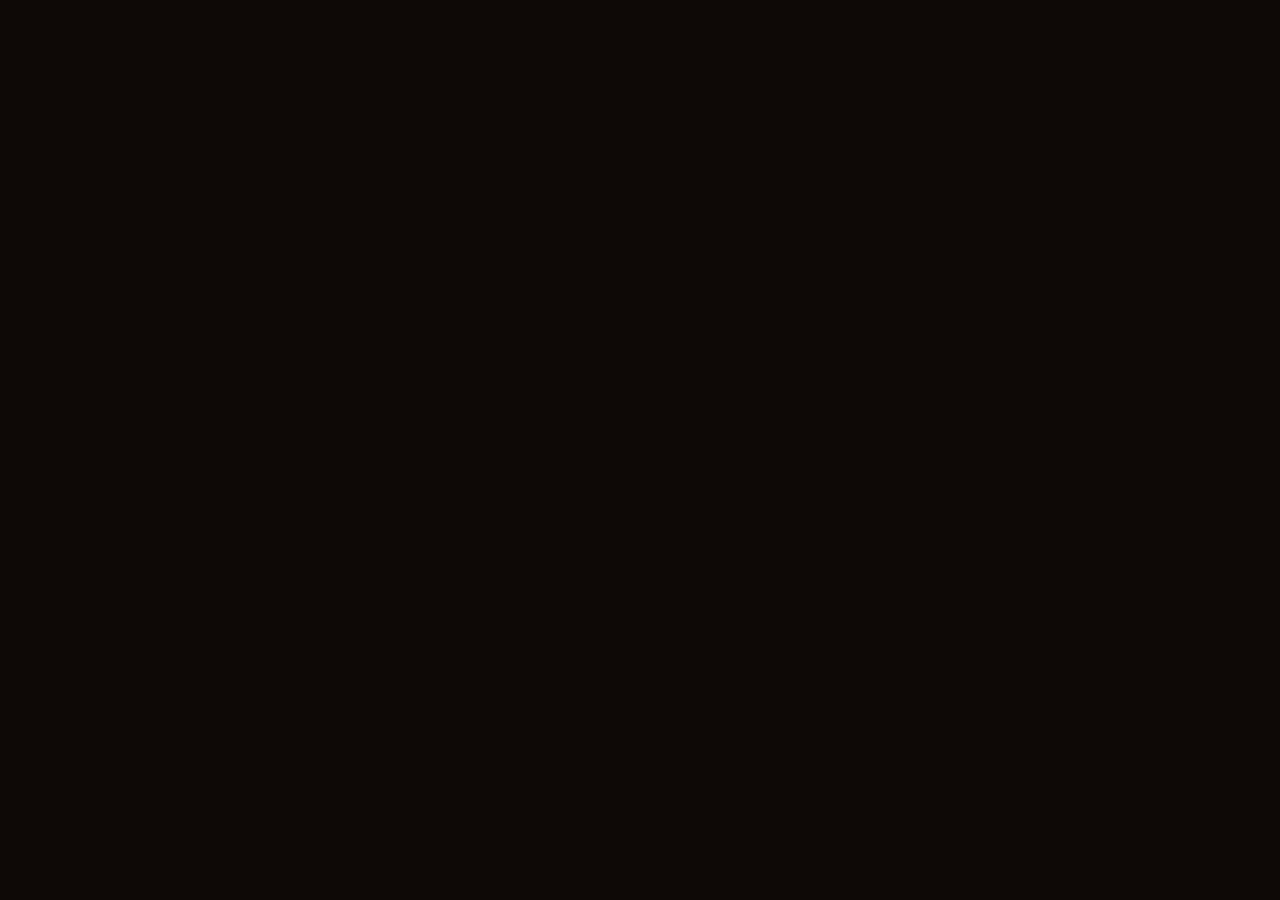
==== Podstudio.html @ faa2a243 "Landing redesign: paper-and-stamps editorial hero (Omou-inspired) — fanned postage-stamp illustratio" ====
<!doctype html>
<html lang="en">
<head>
  <meta charset="utf-8" />
  <meta name="viewport" content="width=device-width, initial-scale=1" />
  <title>Podstudio</title>
  <link rel="preconnect" href="https://fonts.googleapis.com" />
  <link rel="preconnect" href="https://fonts.gstatic.com" crossorigin />
  <link href="https://fonts.googleapis.com/css2?family=Inter:wght@400;500;600;700&family=Instrument+Serif:ital@0;1&family=JetBrains+Mono:wght@400;500&display=swap" rel="stylesheet" />
  <link rel="stylesheet" href="styles.css?v=warm2" />
</head>
<body>
  <div id="root"></div>

  <script src="https://unpkg.com/react@18.3.1/umd/react.development.js" integrity="sha384-hD6/rw4ppMLGNu3tX5cjIb+uRZ7UkRJ6BPkLpg4hAu/6onKUg4lLsHAs9EBPT82L" crossorigin="anonymous"></script>
  <script src="https://unpkg.com/react-dom@18.3.1/umd/react-dom.development.js" integrity="sha384-u6aeetuaXnQ38mYT8rp6sbXaQe3NL9t+IBXmnYxwkUI2Hw4bsp2Wvmx4yRQF1uAm" crossorigin="anonymous"></script>
  <script src="https://unpkg.com/@babel/standalone@7.29.0/babel.min.js" integrity="sha384-m08KidiNqLdpJqLq95G/LEi8Qvjl/xUYll3QILypMoQ65QorJ9Lvtp2RXYGBFj1y" crossorigin="anonymous"></script>

  <script type="text/babel" src="icons.jsx?v=room-flow19"></script>
  <script type="text/babel" src="shared.jsx?v=room-flow19"></script>
  <script type="text/babel" src="sidebar.jsx?v=room-flow19"></script>
  <script type="text/babel" src="landing.jsx?v=room-flow19"></script>
  <script type="text/babel" src="onboarding.jsx?v=room-flow19"></script>
  <script type="text/babel" src="room.jsx?v=room-flow19"></script>
  <script type="text/babel" src="studio.jsx?v=room-flow19"></script>
  <script type="text/babel" src="music.jsx?v=room-flow19"></script>
  <script type="text/babel" src="videoexport.jsx?v=room-flow19"></script>
  <script type="text/babel" src="editor.jsx?v=room-flow19"></script>
  <script type="text/babel" src="modals.jsx?v=room-flow19"></script>
  <script type="text/babel" src="app.jsx?v=room-flow19"></script>
</body>
</html>
---- styles.css ----
/* Podstudio — warm lamplit studio · espresso & aged brass */

:root {
  /* Midnight amber — near-black warm wood, lit by brighter brass */
  --bg-0: oklch(0.135 0.012 55);       /* page — midnight espresso */
  --bg-1: oklch(0.165 0.015 58);       /* panels */
  --bg-2: oklch(0.205 0.018 60);       /* raised */
  --bg-3: oklch(0.245 0.021 62);       /* active */
  --bg-inset: oklch(0.105 0.010 54);   /* deepest recess */
  --bg-glass: oklch(0.165 0.015 58 / 0.68);

  /* Warm linen text */
  --fg-0: oklch(0.95 0.020 80);        /* primary — warm linen */
  --fg-1: oklch(0.83 0.024 78);
  --fg-2: oklch(0.69 0.026 75);
  --fg-3: oklch(0.55 0.024 72);
  --fg-4: oklch(0.43 0.020 70);

  /* Hairlines — warm umber, low-key against the midnight base */
  --line-0: oklch(0.255 0.022 60);
  --line-1: oklch(0.335 0.027 63);

  /* Aged brass — brighter against the midnight base */
  --brass: oklch(0.82 0.12 80);
  --brass-bright: oklch(0.90 0.13 78);
  --brass-dim: oklch(0.64 0.09 80);
  --brass-soft: oklch(0.44 0.07 80);
  --brass-tint: oklch(0.82 0.12 80 / 0.14);
  --brass-on: oklch(0.13 0.02 88);

  /* Supporting accents — muted, editorial, warm-leaning */
  --sage: oklch(0.74 0.07 130);
  --sage-tint: oklch(0.74 0.07 130 / 0.14);
  --copper: oklch(0.68 0.12 45);
  --copper-tint: oklch(0.68 0.12 45 / 0.14);
  --plum: oklch(0.62 0.07 340);

  --rec: oklch(0.66 0.17 25);
  --rec-dim: oklch(0.48 0.14 25);

  /* Legacy aliases so older components keep working */
  --terracotta: var(--brass);
  --terracotta-soft: var(--brass-soft);
  --terracotta-tint: var(--brass-tint);
  --terracotta-on: var(--brass-on);
  --olive: var(--sage);
  --olive-soft: oklch(0.35 0.05 130);
  --olive-tint: var(--sage-tint);
  --amber: var(--brass-bright);
  --amber-soft: oklch(0.40 0.08 80);
  --teal: var(--brass);
  --teal-dim: var(--brass-dim);
  --teal-glow: var(--brass-tint);

  /* Shadows — deep, cinematic */
  --sh-sm: 0 1px 2px oklch(0 0 0 / 0.35), 0 1px 1px oklch(0 0 0 / 0.25);
  --sh-md: 0 6px 14px -2px oklch(0 0 0 / 0.45), 0 2px 4px oklch(0 0 0 / 0.3);
  --sh-lg: 0 24px 50px -12px oklch(0 0 0 / 0.7), 0 6px 14px -4px oklch(0 0 0 / 0.45);
  --sh-glow: 0 0 40px -4px oklch(0.82 0.12 80 / 0.22);
  --sh-inset: inset 0 1px 0 oklch(1 0 0 / 0.04), inset 0 -1px 0 oklch(0 0 0 / 0.3);

  --font-display: 'Fraunces', 'Instrument Serif', Georgia, serif;
  --font-ui: 'Inter', -apple-system, BlinkMacSystemFont, system-ui, sans-serif;
  --font-mono: 'JetBrains Mono', 'SF Mono', Menlo, monospace;

  --r-sm: 6px;
  --r-md: 10px;
  --r-lg: 14px;
  --r-xl: 20px;
}

* { box-sizing: border-box; }

html, body {
  margin: 0;
  padding: 0;
  background: var(--bg-0);
  color: var(--fg-0);
  font-family: var(--font-ui);
  font-size: 14px;
  line-height: 1.55;
  -webkit-font-smoothing: antialiased;
  -moz-osx-font-smoothing: grayscale;
  overflow: hidden;
}

#root { height: 100vh; width: 100vw; overflow: hidden; background: var(--bg-0); position: relative; }

/* Film grain — always subtle, like a record sleeve */
body::before {
  content: '';
  position: fixed; inset: 0;
  pointer-events: none; z-index: 9999;
  opacity: 0.05;
  mix-blend-mode: overlay;
  background-image: url("data:image/svg+xml,%3Csvg xmlns='http://www.w3.org/2000/svg' width='300' height='300'%3E%3Cfilter id='n'%3E%3CfeTurbulence type='fractalNoise' baseFrequency='0.9' numOctaves='2' seed='7'/%3E%3C/filter%3E%3Crect width='100%25' height='100%25' filter='url(%23n)'/%3E%3C/svg%3E");
}
body[data-grain="false"]::before { display: none; }

button, input, textarea, select { font-family: inherit; font-size: inherit; color: inherit; }
button { background: none; border: none; cursor: pointer; padding: 0; }

::-webkit-scrollbar { width: 10px; height: 10px; }
::-webkit-scrollbar-track { background: transparent; }
::-webkit-scrollbar-thumb { background: var(--line-0); border-radius: 8px; border: 2px solid var(--bg-0); }
::-webkit-scrollbar-thumb:hover { background: var(--line-1); }

/* Type utilities */
.mono { font-family: var(--font-mono); font-feature-settings: 'tnum'; letter-spacing: -0.01em; }
.display {
  font-family: var(--font-display); font-weight: 400;
  font-optical-sizing: auto;
  font-variation-settings: 'SOFT' 30, 'WONK' 0, 'opsz' 144;
  letter-spacing: -0.025em;
}
.serif-it { font-family: var(--font-display); font-style: italic; }
.caps {
  text-transform: uppercase; letter-spacing: 0.14em;
  font-size: 10.5px; font-weight: 600;
  color: var(--fg-3);
}

/* Buttons */
.btn {
  display: inline-flex; align-items: center; gap: 8px;
  padding: 9px 14px;
  border-radius: var(--r-md);
  font-size: 13px;
  font-weight: 500;
  color: var(--fg-0);
  background: var(--bg-2);
  border: 1px solid var(--line-0);
  box-shadow: var(--sh-sm), var(--sh-inset);
  transition: all 0.15s ease;
  white-space: nowrap;
}
.btn:hover {
  background: var(--bg-3);
  border-color: var(--line-1);
  transform: translateY(-1px);
  box-shadow: var(--sh-md), var(--sh-inset);
}
.btn:active { transform: translateY(0); }

.btn-ghost {
  background: transparent; border-color: transparent; color: var(--fg-1);
  box-shadow: none;
}
.btn-ghost:hover { background: var(--bg-2); color: var(--fg-0); transform: none; box-shadow: none; }

.btn-primary {
  background: linear-gradient(to bottom, var(--brass-bright), var(--brass));
  color: var(--brass-on);
  border-color: var(--brass-dim);
  font-weight: 600;
  box-shadow:
    0 1px 0 oklch(1 0 0 / 0.2) inset,
    0 -1px 0 oklch(0 0 0 / 0.2) inset,
    0 4px 12px -2px oklch(0.5 0.1 82 / 0.35);
}
.btn-primary:hover {
  filter: brightness(1.08);
  box-shadow:
    0 1px 0 oklch(1 0 0 / 0.25) inset,
    0 -1px 0 oklch(0 0 0 / 0.2) inset,
    0 8px 20px -4px oklch(0.55 0.1 82 / 0.5);
}

.btn-rec {
  background: linear-gradient(to bottom, oklch(0.68 0.18 25), oklch(0.58 0.18 25));
  color: oklch(0.98 0.01 30);
  border-color: oklch(0.42 0.12 25);
  box-shadow:
    0 1px 0 oklch(1 0 0 / 0.15) inset,
    0 4px 16px -2px oklch(0.5 0.2 25 / 0.45);
}

.btn-lg { padding: 13px 22px; font-size: 14px; }

/* Labeled icon button */
.btn-labeled {
  display: inline-flex; flex-direction: column; align-items: center; gap: 4px;
  padding: 10px 14px;
  border-radius: var(--r-md);
  background: var(--bg-2);
  border: 1px solid var(--line-0);
  box-shadow: var(--sh-sm), var(--sh-inset);
  color: var(--fg-0);
  min-width: 72px;
  transition: all 0.15s ease;
  position: relative;
}
.btn-labeled:hover { background: var(--bg-3); transform: translateY(-1px); box-shadow: var(--sh-md), var(--sh-inset); }
.btn-labeled[data-active="true"] {
  background: var(--brass-tint);
  border-color: var(--brass-dim);
  color: var(--brass-bright);
  box-shadow: 0 0 16px -4px var(--brass-tint), var(--sh-inset);
}

.btn-labeled .label {
  font-size: 11px; font-weight: 500; color: var(--fg-1);
  margin-top: 2px;
}
.btn-labeled[data-active="true"] .label { color: var(--brass-bright); }

/* Chips */
.chip {
  display: inline-flex; align-items: center; gap: 5px;
  padding: 3px 9px;
  border-radius: 999px;
  background: var(--bg-2);
  border: 1px solid var(--line-0);
  font-size: 11.5px;
  font-weight: 500;
  color: var(--fg-1);
}
.chip.brass, .chip.teal, .chip.terracotta {
  color: var(--brass-bright); background: var(--brass-tint);
  border-color: oklch(0.78 0.10 82 / 0.3);
}
.chip.sage, .chip.olive {
  color: var(--sage); background: var(--sage-tint);
  border-color: oklch(0.72 0.06 155 / 0.3);
}
.chip.rec {
  color: oklch(0.82 0.18 25); background: oklch(0.66 0.17 25 / 0.14);
  border-color: oklch(0.66 0.17 25 / 0.35);
}

/* Recording dot */
@keyframes rec-pulse {
  0%, 100% { box-shadow: 0 0 0 0 oklch(0.66 0.17 25 / 0.5); }
  50% { box-shadow: 0 0 0 7px oklch(0.66 0.17 25 / 0); }
}
.rec-dot {
  width: 8px; height: 8px; border-radius: 50%;
  background: var(--rec);
  animation: rec-pulse 1.8s ease-in-out infinite;
  display: inline-block;
  flex-shrink: 0;
}

/* Fade in + bob */
@keyframes fade-in {
  from { opacity: 0; transform: translateY(6px); }
  to { opacity: 1; transform: translateY(0); }
}
.fade-in { animation: fade-in 0.4s ease both; }

@keyframes soft-bob {
  0%, 100% { transform: translateY(0); }
  50% { transform: translateY(-3px); }
}

/* On-air neon glow */
@keyframes on-air-glow {
  0%, 100% { text-shadow: 0 0 14px oklch(0.66 0.17 25 / 0.6), 0 0 32px oklch(0.66 0.17 25 / 0.4); opacity: 0.95; }
  50% { text-shadow: 0 0 20px oklch(0.66 0.17 25 / 0.8), 0 0 48px oklch(0.66 0.17 25 / 0.55); opacity: 1; }
}
.on-air-text { animation: on-air-glow 2.4s ease-in-out infinite; color: oklch(0.86 0.16 25); }

/* Mic glow */
@keyframes mic-pulse {
  0%, 100% { filter: drop-shadow(0 0 18px oklch(0.78 0.1 82 / 0.4)) drop-shadow(0 0 40px oklch(0.78 0.1 82 / 0.2)); }
  50% { filter: drop-shadow(0 0 28px oklch(0.78 0.1 82 / 0.55)) drop-shadow(0 0 60px oklch(0.78 0.1 82 / 0.3)); }
}
.mic-pulse { animation: mic-pulse 2.6s ease-in-out infinite; }

/* Pulsing listening ring at base of mic stand */
@keyframes listen-ring {
  0%, 100% {
    box-shadow:
      0 0 0 0 oklch(0.78 0.1 82 / 0.5),
      0 0 22px 2px oklch(0.78 0.1 82 / 0.35);
    transform: translateX(-50%) scale(1);
  }
  50% {
    box-shadow:
      0 0 0 10px oklch(0.78 0.1 82 / 0),
      0 0 30px 6px oklch(0.78 0.1 82 / 0.2);
    transform: translateX(-50%) scale(1.06);
  }
}
.mic-listen-ring {
  background: radial-gradient(ellipse at center, oklch(0.78 0.1 82 / 0.28), transparent 70%);
  border: 1.5px solid oklch(0.78 0.1 82 / 0.45);
  animation: listen-ring 2.4s ease-in-out infinite;
}

/* Card */
.card {
  background: var(--bg-1);
  border: 1px solid var(--line-0);
  border-radius: var(--r-lg);
  box-shadow: var(--sh-sm), var(--sh-inset);
}

/* Nav item */
.nav-item {
  display: flex; align-items: center; gap: 10px;
  padding: 9px 12px;
  border-radius: var(--r-md);
  color: var(--fg-1);
  font-size: 13px;
  font-weight: 500;
  cursor: pointer;
  transition: background 0.12s, color 0.12s;
}
.nav-item:hover { background: var(--bg-2); color: var(--fg-0); }
.nav-item.active {
  background: var(--brass-tint);
  color: var(--brass-bright);
  font-weight: 600;
}

/* Tooltip */
.explain {
  position: relative;
  display: inline-flex; align-items: center; justify-content: center;
  width: 16px; height: 16px;
  border-radius: 50%;
  background: var(--bg-2);
  color: var(--fg-3);
  font-size: 10px; font-weight: 600;
  border: 1px solid var(--line-0);
  cursor: help;
  flex-shrink: 0;
}
.explain:hover { background: var(--bg-3); color: var(--fg-0); }
.explain::after {
  content: attr(data-tip);
  position: absolute;
  bottom: calc(100% + 8px); left: 50%;
  transform: translateX(-50%);
  padding: 8px 12px;
  background: var(--bg-inset);
  border: 1px solid var(--line-1);
  color: var(--fg-0);
  font-size: 11.5px;
  font-weight: 400;
  line-height: 1.45;
  border-radius: var(--r-md);
  white-space: normal;
  min-width: 200px; max-width: 260px;
  text-align: left;
  box-shadow: var(--sh-md);
  opacity: 0; pointer-events: none;
  transition: opacity 0.15s ease;
  z-index: 50;
}
.explain:hover::after { opacity: 1; }

/* Input */
.input {
  background: var(--bg-inset);
  border: 1px solid var(--line-0);
  border-radius: var(--r-md);
  padding: 10px 12px;
  font-size: 13px;
  color: var(--fg-0);
  outline: none;
  transition: border 0.12s;
  box-shadow: inset 0 2px 4px oklch(0 0 0 / 0.25);
}
.input:focus { border-color: var(--brass); box-shadow: 0 0 0 3px var(--brass-tint), inset 0 2px 4px oklch(0 0 0 / 0.25); }

/* Range slider */
.slider { -webkit-appearance: none; appearance: none; height: 4px; background: var(--bg-inset); border-radius: 999px; outline: none; }
.slider::-webkit-slider-thumb {
  -webkit-appearance: none; appearance: none;
  width: 16px; height: 16px; border-radius: 50%;
  background: var(--brass); cursor: pointer;
  border: 2px solid var(--bg-1);
  box-shadow: var(--sh-sm);
}

/* Toggle */
.toggle {
  width: 30px; height: 18px; border-radius: 999px;
  background: var(--bg-inset);
  border: 1px solid var(--line-0);
  position: relative; cursor: pointer;
  transition: background 0.18s;
  flex-shrink: 0;
}
.toggle::after {
  content: ''; position: absolute;
  top: 1px; left: 1px;
  width: 14px; height: 14px;
  background: var(--fg-2);
  border-radius: 50%;
  box-shadow: var(--sh-sm);
  transition: all 0.18s;
}
.toggle[data-on="true"] { background: var(--brass); border-color: var(--brass-dim); }
.toggle[data-on="true"]::after { left: 13px; background: var(--brass-on); }

/* Modal backdrop */
.backdrop {
  position: fixed; inset: 0;
  background: oklch(0.05 0.015 165 / 0.72);
  backdrop-filter: blur(14px);
  -webkit-backdrop-filter: blur(14px);
  z-index: 100;
  animation: fade-in 0.2s ease;
}

/* Kbd */
.kbd {
  display: inline-block;
  padding: 2px 7px;
  font-family: var(--font-mono);
  font-size: 11px;
  color: var(--fg-1);
  background: var(--bg-2);
  border: 1px solid var(--line-1);
  border-bottom-width: 2px;
  border-radius: 5px;
  line-height: 1.4;
}

/* Placeholder imagery */
.placeholder-img {
  background-image: repeating-linear-gradient(
    45deg,
    var(--bg-2),
    var(--bg-2) 10px,
    var(--bg-3) 10px,
    var(--bg-3) 20px
  );
  display: flex; align-items: center; justify-content: center;
  color: var(--fg-3);
  font-family: var(--font-mono);
  font-size: 10.5px;
  letter-spacing: 0.08em;
  text-transform: uppercase;
  border-radius: var(--r-md);
}

/* Focus ring */
*:focus-visible { outline: 2px solid var(--brass); outline-offset: 2px; border-radius: var(--r-sm); }

/* Scene thumb */
.scene-thumb {
  position: relative;
  border-radius: var(--r-md);
  overflow: hidden;
  border: 1px solid var(--line-0);
  cursor: pointer;
  transition: all 0.18s;
  aspect-ratio: 16 / 10;
}
.scene-thumb:hover { border-color: var(--brass-dim); transform: translateY(-1px); }
.scene-thumb[data-active="true"] {
  border-color: var(--brass);
  box-shadow: 0 0 0 1px var(--brass), 0 0 20px -4px var(--brass-tint);
}

/* Vignette around immersive scenes */
.vignette::after {
  content: '';
  position: absolute; inset: 0;
  background: radial-gradient(ellipse at center, transparent 30%, oklch(0 0 0 / 0.6) 100%);
  pointer-events: none;
}

/* Scene ambience animations */
@keyframes sc-drift { from { transform: translateX(-2.5%); } to { transform: translateX(2.5%); } }
@keyframes sc-firefly { 0%, 100% { opacity: 0; transform: translateY(0); } 50% { opacity: 0.9; transform: translateY(-16px); } }
@keyframes sc-twinkle { 0%, 100% { opacity: 0.25; } 50% { opacity: 0.95; } }
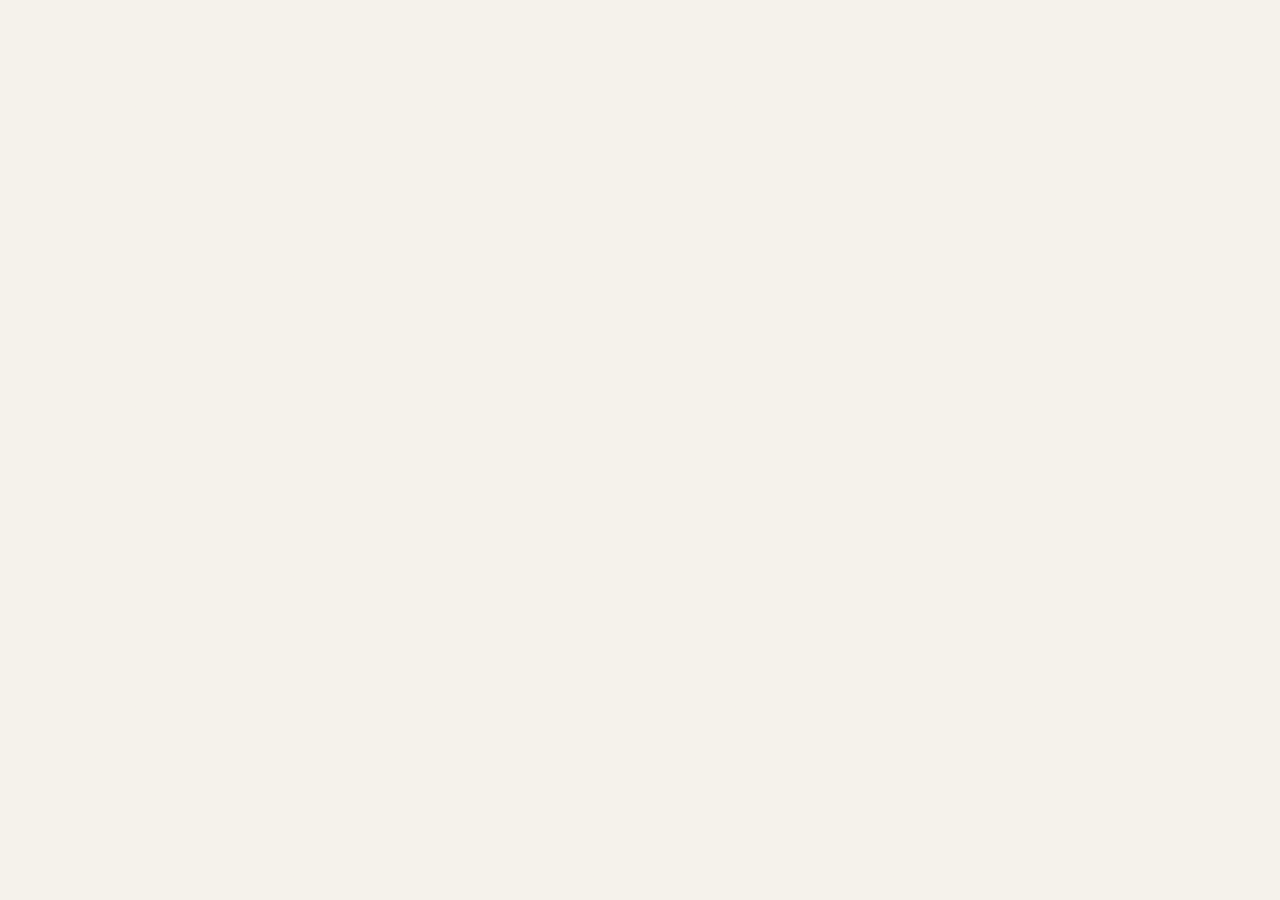
==== commit 0ba28167: "Full paper-studio redesign: bone/ink/vermillion palette, Space Grotesk + Instrument Serif + Space Mo" ====
--- a/Podstudio.html
+++ b/Podstudio.html
@@ -6,7 +6,7 @@
   <title>Podstudio</title>
   <link rel="preconnect" href="https://fonts.googleapis.com" />
   <link rel="preconnect" href="https://fonts.gstatic.com" crossorigin />
-  <link href="https://fonts.googleapis.com/css2?family=Inter:wght@400;500;600;700&family=Instrument+Serif:ital@0;1&family=JetBrains+Mono:wght@400;500&display=swap" rel="stylesheet" />
+  <link href="https://fonts.googleapis.com/css2?family=Space+Grotesk:wght@400;500;600;700&family=Instrument+Serif:ital@0;1&family=Space+Mono:wght@400;700&display=swap" rel="stylesheet" />
   <link rel="stylesheet" href="styles.css?v=warm2" />
 </head>
 <body>
@@ -16,17 +16,17 @@
   <script src="https://unpkg.com/react-dom@18.3.1/umd/react-dom.development.js" integrity="sha384-u6aeetuaXnQ38mYT8rp6sbXaQe3NL9t+IBXmnYxwkUI2Hw4bsp2Wvmx4yRQF1uAm" crossorigin="anonymous"></script>
   <script src="https://unpkg.com/@babel/standalone@7.29.0/babel.min.js" integrity="sha384-m08KidiNqLdpJqLq95G/LEi8Qvjl/xUYll3QILypMoQ65QorJ9Lvtp2RXYGBFj1y" crossorigin="anonymous"></script>
 
-  <script type="text/babel" src="icons.jsx?v=room-flow19"></script>
-  <script type="text/babel" src="shared.jsx?v=room-flow19"></script>
-  <script type="text/babel" src="sidebar.jsx?v=room-flow19"></script>
-  <script type="text/babel" src="landing.jsx?v=room-flow19"></script>
-  <script type="text/babel" src="onboarding.jsx?v=room-flow19"></script>
-  <script type="text/babel" src="room.jsx?v=room-flow19"></script>
-  <script type="text/babel" src="studio.jsx?v=room-flow19"></script>
-  <script type="text/babel" src="music.jsx?v=room-flow19"></script>
-  <script type="text/babel" src="videoexport.jsx?v=room-flow19"></script>
-  <script type="text/babel" src="editor.jsx?v=room-flow19"></script>
-  <script type="text/babel" src="modals.jsx?v=room-flow19"></script>
-  <script type="text/babel" src="app.jsx?v=room-flow19"></script>
+  <script type="text/babel" src="icons.jsx?v=room-flow20"></script>
+  <script type="text/babel" src="shared.jsx?v=room-flow20"></script>
+  <script type="text/babel" src="sidebar.jsx?v=room-flow20"></script>
+  <script type="text/babel" src="landing.jsx?v=room-flow20"></script>
+  <script type="text/babel" src="onboarding.jsx?v=room-flow20"></script>
+  <script type="text/babel" src="room.jsx?v=room-flow20"></script>
+  <script type="text/babel" src="studio.jsx?v=room-flow20"></script>
+  <script type="text/babel" src="music.jsx?v=room-flow20"></script>
+  <script type="text/babel" src="videoexport.jsx?v=room-flow20"></script>
+  <script type="text/babel" src="editor.jsx?v=room-flow20"></script>
+  <script type="text/babel" src="modals.jsx?v=room-flow20"></script>
+  <script type="text/babel" src="app.jsx?v=room-flow20"></script>
 </body>
 </html>
--- a/styles.css
+++ b/styles.css
@@ -1,42 +1,42 @@
-/* Podstudio — warm lamplit studio · espresso & aged brass */
+/* Podstudio — paper studio · bone white, warm ink, vermillion */
 
 :root {
-  /* Midnight amber — near-black warm wood, lit by brighter brass */
-  --bg-0: oklch(0.135 0.012 55);       /* page — midnight espresso */
-  --bg-1: oklch(0.165 0.015 58);       /* panels */
-  --bg-2: oklch(0.205 0.018 60);       /* raised */
-  --bg-3: oklch(0.245 0.021 62);       /* active */
-  --bg-inset: oklch(0.105 0.010 54);   /* deepest recess */
-  --bg-glass: oklch(0.165 0.015 58 / 0.68);
-
-  /* Warm linen text */
-  --fg-0: oklch(0.95 0.020 80);        /* primary — warm linen */
-  --fg-1: oklch(0.83 0.024 78);
-  --fg-2: oklch(0.69 0.026 75);
-  --fg-3: oklch(0.55 0.024 72);
-  --fg-4: oklch(0.43 0.020 70);
-
-  /* Hairlines — warm umber, low-key against the midnight base */
-  --line-0: oklch(0.255 0.022 60);
-  --line-1: oklch(0.335 0.027 63);
-
-  /* Aged brass — brighter against the midnight base */
-  --brass: oklch(0.82 0.12 80);
-  --brass-bright: oklch(0.90 0.13 78);
-  --brass-dim: oklch(0.64 0.09 80);
-  --brass-soft: oklch(0.44 0.07 80);
-  --brass-tint: oklch(0.82 0.12 80 / 0.14);
-  --brass-on: oklch(0.13 0.02 88);
-
-  /* Supporting accents — muted, editorial, warm-leaning */
-  --sage: oklch(0.74 0.07 130);
-  --sage-tint: oklch(0.74 0.07 130 / 0.14);
-  --copper: oklch(0.68 0.12 45);
-  --copper-tint: oklch(0.68 0.12 45 / 0.14);
-  --plum: oklch(0.62 0.07 340);
-
-  --rec: oklch(0.66 0.17 25);
-  --rec-dim: oklch(0.48 0.14 25);
+  /* Bone paper surfaces — the whole app is a letter being written */
+  --bg-0: oklch(0.962 0.010 88);       /* page — bone paper */
+  --bg-1: oklch(0.945 0.012 86);       /* panels */
+  --bg-2: oklch(0.920 0.014 84);       /* raised */
+  --bg-3: oklch(0.892 0.016 82);       /* active */
+  --bg-inset: oklch(0.905 0.013 84);   /* recess */
+  --bg-glass: oklch(0.962 0.010 88 / 0.82);
+
+  /* Warm ink text */
+  --fg-0: oklch(0.245 0.018 55);       /* primary — warm ink */
+  --fg-1: oklch(0.355 0.020 58);
+  --fg-2: oklch(0.480 0.022 60);
+  --fg-3: oklch(0.600 0.020 65);
+  --fg-4: oklch(0.700 0.016 70);
+
+  /* Hairlines — pencil on paper */
+  --line-0: oklch(0.865 0.014 82);
+  --line-1: oklch(0.790 0.018 78);
+
+  /* Vermillion — the ON AIR red, our one loud voice */
+  --brass: oklch(0.60 0.19 35);
+  --brass-bright: oklch(0.66 0.21 38);
+  --brass-dim: oklch(0.52 0.16 34);
+  --brass-soft: oklch(0.80 0.08 38);
+  --brass-tint: oklch(0.60 0.19 35 / 0.10);
+  --brass-on: oklch(0.97 0.008 88);
+
+  /* Supporting accents — editorial, warm-leaning */
+  --sage: oklch(0.58 0.09 130);
+  --sage-tint: oklch(0.58 0.09 130 / 0.12);
+  --copper: oklch(0.62 0.12 55);
+  --copper-tint: oklch(0.62 0.12 55 / 0.12);
+  --plum: oklch(0.50 0.08 340);
+
+  --rec: oklch(0.60 0.19 32);
+  --rec-dim: oklch(0.50 0.15 32);
 
   /* Legacy aliases so older components keep working */
   --terracotta: var(--brass);
@@ -46,22 +46,22 @@
   --olive: var(--sage);
   --olive-soft: oklch(0.35 0.05 130);
   --olive-tint: var(--sage-tint);
-  --amber: var(--brass-bright);
-  --amber-soft: oklch(0.40 0.08 80);
+  --amber: oklch(0.72 0.13 75);
+  --amber-soft: oklch(0.86 0.08 80);
   --teal: var(--brass);
   --teal-dim: var(--brass-dim);
   --teal-glow: var(--brass-tint);
 
-  /* Shadows — deep, cinematic */
-  --sh-sm: 0 1px 2px oklch(0 0 0 / 0.35), 0 1px 1px oklch(0 0 0 / 0.25);
-  --sh-md: 0 6px 14px -2px oklch(0 0 0 / 0.45), 0 2px 4px oklch(0 0 0 / 0.3);
-  --sh-lg: 0 24px 50px -12px oklch(0 0 0 / 0.7), 0 6px 14px -4px oklch(0 0 0 / 0.45);
-  --sh-glow: 0 0 40px -4px oklch(0.82 0.12 80 / 0.22);
-  --sh-inset: inset 0 1px 0 oklch(1 0 0 / 0.04), inset 0 -1px 0 oklch(0 0 0 / 0.3);
-
-  --font-display: 'Fraunces', 'Instrument Serif', Georgia, serif;
-  --font-ui: 'Inter', -apple-system, BlinkMacSystemFont, system-ui, sans-serif;
-  --font-mono: 'JetBrains Mono', 'SF Mono', Menlo, monospace;
+  /* Shadows — soft graphite on paper */
+  --sh-sm: 0 1px 2px oklch(0.30 0.03 60 / 0.10), 0 1px 1px oklch(0.30 0.03 60 / 0.06);
+  --sh-md: 0 6px 16px -4px oklch(0.30 0.03 60 / 0.16), 0 2px 4px oklch(0.30 0.03 60 / 0.08);
+  --sh-lg: 0 24px 48px -16px oklch(0.30 0.03 60 / 0.24), 0 6px 14px -6px oklch(0.30 0.03 60 / 0.12);
+  --sh-glow: 0 0 36px -6px oklch(0.60 0.19 35 / 0.28);
+  --sh-inset: inset 0 1px 0 oklch(1 0 0 / 0.6), inset 0 -1px 0 oklch(0.30 0.03 60 / 0.06);
+
+  --font-display: 'Instrument Serif', Georgia, serif;
+  --font-ui: 'Space Grotesk', -apple-system, BlinkMacSystemFont, system-ui, sans-serif;
+  --font-mono: 'Space Mono', 'SF Mono', Menlo, monospace;
 
   --r-sm: 6px;
   --r-md: 10px;
@@ -469,3 +469,20 @@
 @keyframes sc-drift { from { transform: translateX(-2.5%); } to { transform: translateX(2.5%); } }
 @keyframes sc-firefly { 0%, 100% { opacity: 0; transform: translateY(0); } 50% { opacity: 0.9; transform: translateY(-16px); } }
 @keyframes sc-twinkle { 0%, 100% { opacity: 0.25; } 50% { opacity: 0.95; } }
+
+/* Paper-studio motion language */
+@keyframes stamp-in {
+  0% { opacity: 0; transform: rotate(var(--stamp-rot, 0deg)) translateY(-46px) scale(1.18); }
+  62% { opacity: 1; transform: rotate(var(--stamp-rot, 0deg)) translateY(6px) scale(0.97); }
+  100% { opacity: 1; transform: rotate(var(--stamp-rot, 0deg)) translateY(var(--stamp-y, 0px)) scale(1); }
+}
+@keyframes rise-in {
+  from { opacity: 0; transform: translateY(26px); }
+  to { opacity: 1; transform: translateY(0); }
+}
+@keyframes marquee {
+  from { transform: translateX(0); }
+  to { transform: translateX(-50%); }
+}
+@keyframes ink-blink { 0%, 100% { opacity: 1; } 50% { opacity: 0.35; } }
+.rise-in { animation: rise-in 0.7s cubic-bezier(0.22, 1, 0.36, 1) both; }
